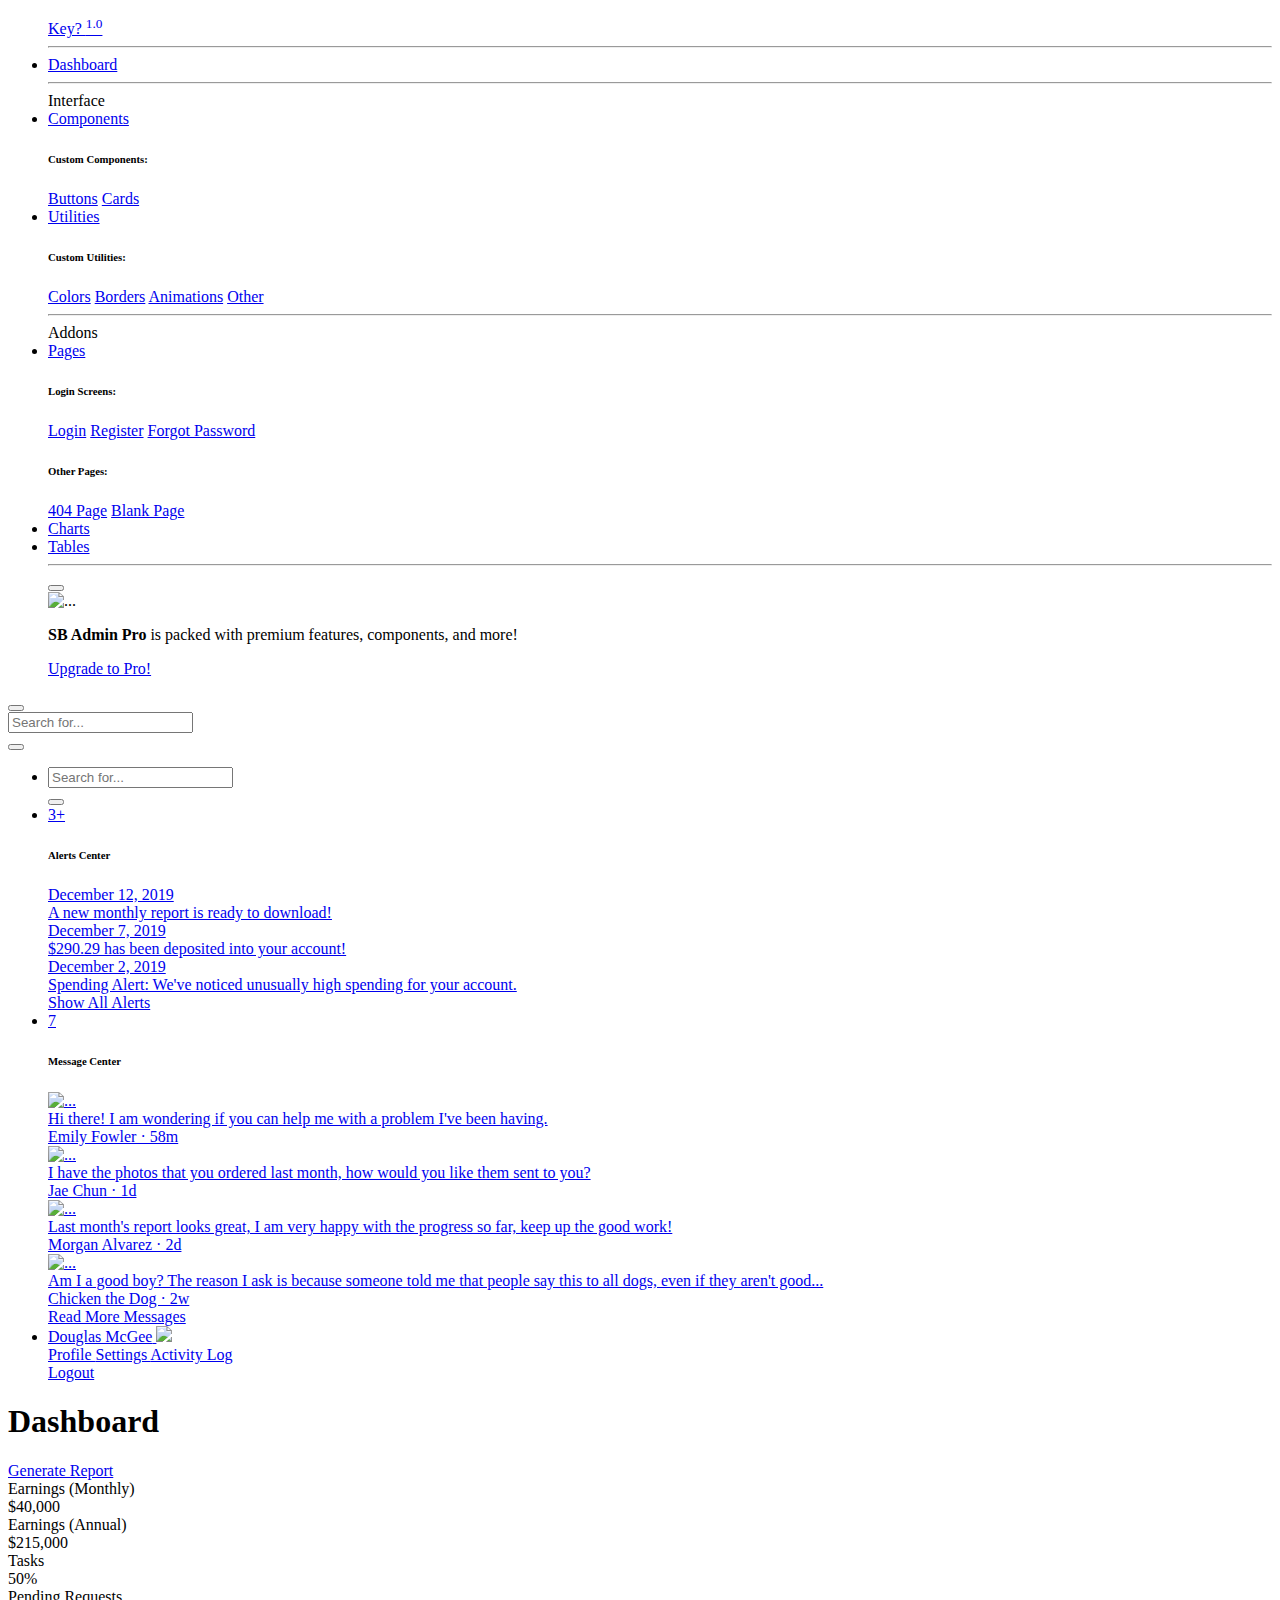
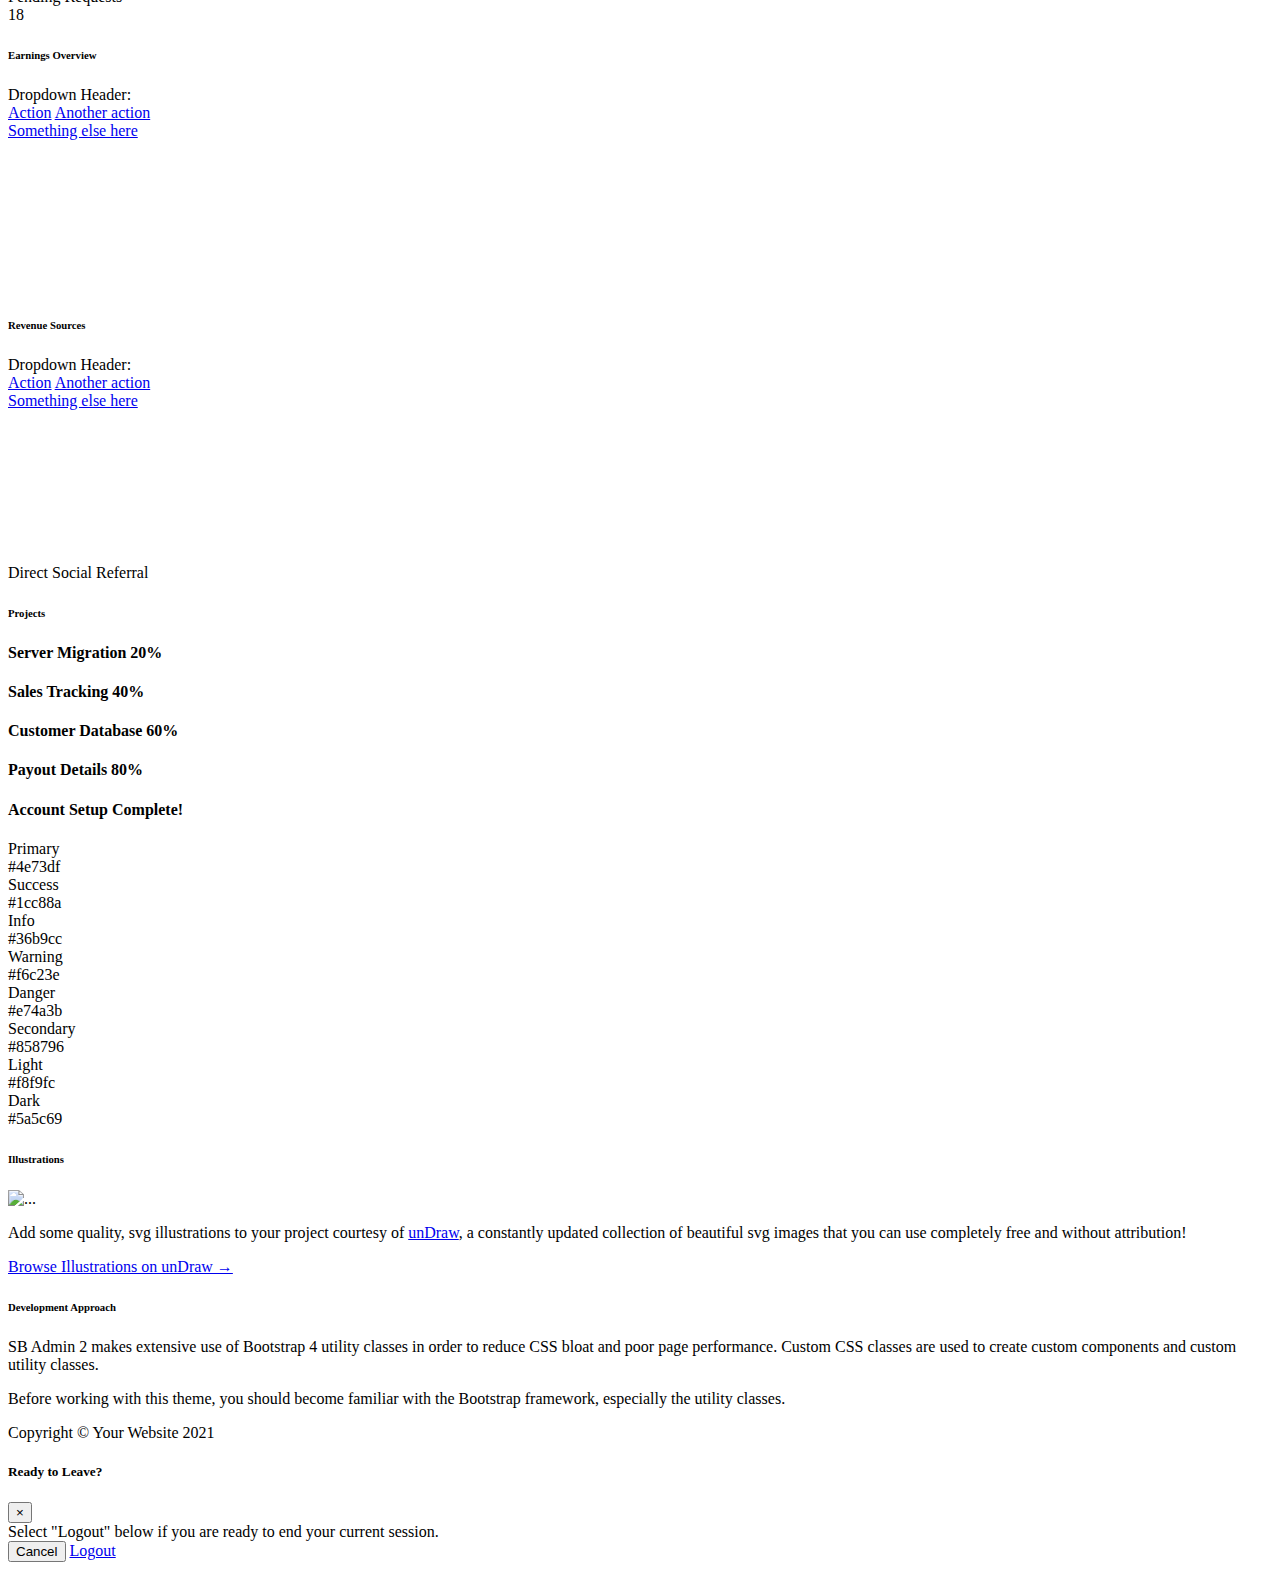
==== src/main/resources/templates/index.html @ b13f50df ""pre-alpha 1.0 key? app , initial hub"" ====
<!DOCTYPE html>
<html lang="en"
    xmlns:th="http://www.thymeleaf.org">

<head>

    <meta charset="utf-8">
    <meta http-equiv="X-UA-Compatible" content="IE=edge">
    <meta name="viewport" content="width=device-width, initial-scale=1, shrink-to-fit=no">
    <meta name="description" content="">
    <meta name="author" content="">

    <title>SB Admin 2 - Dashboard</title>

    <!-- Custom fonts for this template-->
    <link  th:href="@{/vendor/fontawesome-free/css/all.css}" rel="stylesheet" type="text/css">
    <link
        href="https://fonts.googleapis.com/css?family=Nunito:200,200i,300,300i,400,400i,600,600i,700,700i,800,800i,900,900i"
        rel="stylesheet">

    <!-- Custom styles for this template-->
    <link th:href="@{/css/sb-admin-2.css}" rel="stylesheet">

</head>

<body id="page-top">

    <!-- Page Wrapper -->
    <div id="wrapper">

        <!-- Sidebar -->
        <ul class="navbar-nav bg-gradient-primary sidebar sidebar-dark accordion" id="accordionSidebar">

            <!-- Sidebar - Brand -->
            <a class="sidebar-brand d-flex align-items-center justify-content-center" href="index.html">
                <div class="sidebar-brand-icon rotate-n-15">
                    <i class="fas fa-laugh-wink"></i>
                </div>
                <div class="sidebar-brand-text mx-3">Key? <sup>1.0</sup></div>
            </a>

            <!-- Divider -->
            <hr class="sidebar-divider my-0">

            <!-- Nav Item - Dashboard -->
            <li class="nav-item active">
                <a class="nav-link" href="index.html">
                    <i class="fas fa-fw fa-tachometer-alt"></i>
                    <span>Dashboard</span></a>
            </li>

            <!-- Divider -->
            <hr class="sidebar-divider">

            <!-- Heading -->
            <div class="sidebar-heading">
                Interface
            </div>

            <!-- Nav Item - Pages Collapse Menu -->
            <li class="nav-item">
                <a class="nav-link collapsed" href="#" data-toggle="collapse" data-target="#collapseTwo"
                    aria-expanded="true" aria-controls="collapseTwo">
                    <i class="fas fa-fw fa-cog"></i>
                    <span>Components</span>
                </a>
                <div id="collapseTwo" class="collapse" aria-labelledby="headingTwo" data-parent="#accordionSidebar">
                    <div class="bg-white py-2 collapse-inner rounded">
                        <h6 class="collapse-header">Custom Components:</h6>
                        <a class="collapse-item" href="buttons.html">Buttons</a>
                        <a class="collapse-item" href="cards.html">Cards</a>
                    </div>
                </div>
            </li>

            <!-- Nav Item - Utilities Collapse Menu -->
            <li class="nav-item">
                <a class="nav-link collapsed" href="#" data-toggle="collapse" data-target="#collapseUtilities"
                    aria-expanded="true" aria-controls="collapseUtilities">
                    <i class="fas fa-fw fa-wrench"></i>
                    <span>Utilities</span>
                </a>
                <div id="collapseUtilities" class="collapse" aria-labelledby="headingUtilities"
                    data-parent="#accordionSidebar">
                    <div class="bg-white py-2 collapse-inner rounded">
                        <h6 class="collapse-header">Custom Utilities:</h6>
                        <a class="collapse-item" href="utilities-color.html">Colors</a>
                        <a class="collapse-item" href="utilities-border.html">Borders</a>
                        <a class="collapse-item" href="utilities-animation.html">Animations</a>
                        <a class="collapse-item" href="utilities-other.html">Other</a>
                    </div>
                </div>
            </li>

            <!-- Divider -->
            <hr class="sidebar-divider">

            <!-- Heading -->
            <div class="sidebar-heading">
                Addons
            </div>

            <!-- Nav Item - Pages Collapse Menu -->
            <li class="nav-item">
                <a class="nav-link collapsed" href="#" data-toggle="collapse" data-target="#collapsePages"
                    aria-expanded="true" aria-controls="collapsePages">
                    <i class="fas fa-fw fa-folder"></i>
                    <span>Pages</span>
                </a>
                <div id="collapsePages" class="collapse" aria-labelledby="headingPages" data-parent="#accordionSidebar">
                    <div class="bg-white py-2 collapse-inner rounded">
                        <h6 class="collapse-header">Login Screens:</h6>
                        <a class="collapse-item" href="login.html">Login</a>
                        <a class="collapse-item" href="register.html">Register</a>
                        <a class="collapse-item" href="forgot-password.html">Forgot Password</a>
                        <div class="collapse-divider"></div>
                        <h6 class="collapse-header">Other Pages:</h6>
                        <a class="collapse-item" href="404.html">404 Page</a>
                        <a class="collapse-item" href="blank.html">Blank Page</a>
                    </div>
                </div>
            </li>

            <!-- Nav Item - Charts -->
            <li class="nav-item">
                <a class="nav-link" href="charts.html">
                    <i class="fas fa-fw fa-chart-area"></i>
                    <span>Charts</span></a>
            </li>

            <!-- Nav Item - Tables -->
            <li class="nav-item">
                <a class="nav-link" href="tables.html">
                    <i class="fas fa-fw fa-table"></i>
                    <span>Tables</span></a>
            </li>

            <!-- Divider -->
            <hr class="sidebar-divider d-none d-md-block">

            <!-- Sidebar Toggler (Sidebar) -->
            <div class="text-center d-none d-md-inline">
                <button class="rounded-circle border-0" id="sidebarToggle"></button>
            </div>

            <!-- Sidebar Message -->
            <div class="sidebar-card d-none d-lg-flex">
                <img class="sidebar-card-illustration mb-2" src="img/undraw_rocket.svg" alt="...">
                <p class="text-center mb-2"><strong>SB Admin Pro</strong> is packed with premium features, components, and more!</p>
                <a class="btn btn-success btn-sm" href="https://startbootstrap.com/theme/sb-admin-pro">Upgrade to Pro!</a>
            </div>

        </ul>
        <!-- End of Sidebar -->

        <!-- Content Wrapper -->
        <div id="content-wrapper" class="d-flex flex-column">

            <!-- Main Content -->
            <div id="content">

                <!-- Topbar -->
                <nav class="navbar navbar-expand navbar-light bg-white topbar mb-4 static-top shadow">

                    <!-- Sidebar Toggle (Topbar) -->
                    <button id="sidebarToggleTop" class="btn btn-link d-md-none rounded-circle mr-3">
                        <i class="fa fa-bars"></i>
                    </button>

                    <!-- Topbar Search -->
                    <form
                        class="d-none d-sm-inline-block form-inline mr-auto ml-md-3 my-2 my-md-0 mw-100 navbar-search">
                        <div class="input-group">
                            <input type="text" class="form-control bg-light border-0 small" placeholder="Search for..."
                                aria-label="Search" aria-describedby="basic-addon2">
                            <div class="input-group-append">
                                <button class="btn btn-primary" type="button">
                                    <i class="fas fa-search fa-sm"></i>
                                </button>
                            </div>
                        </div>
                    </form>

                    <!-- Topbar Navbar -->
                    <ul class="navbar-nav ml-auto">

                        <!-- Nav Item - Search Dropdown (Visible Only XS) -->
                        <li class="nav-item dropdown no-arrow d-sm-none">
                            <a class="nav-link dropdown-toggle" href="#" id="searchDropdown" role="button"
                                data-toggle="dropdown" aria-haspopup="true" aria-expanded="false">
                                <i class="fas fa-search fa-fw"></i>
                            </a>
                            <!-- Dropdown - Messages -->
                            <div class="dropdown-menu dropdown-menu-right p-3 shadow animated--grow-in"
                                aria-labelledby="searchDropdown">
                                <form class="form-inline mr-auto w-100 navbar-search">
                                    <div class="input-group">
                                        <input type="text" class="form-control bg-light border-0 small"
                                            placeholder="Search for..." aria-label="Search"
                                            aria-describedby="basic-addon2">
                                        <div class="input-group-append">
                                            <button class="btn btn-primary" type="button">
                                                <i class="fas fa-search fa-sm"></i>
                                            </button>
                                        </div>
                                    </div>
                                </form>
                            </div>
                        </li>

                        <!-- Nav Item - Alerts -->
                        <li class="nav-item dropdown no-arrow mx-1">
                            <a class="nav-link dropdown-toggle" href="#" id="alertsDropdown" role="button"
                                data-toggle="dropdown" aria-haspopup="true" aria-expanded="false">
                                <i class="fas fa-bell fa-fw"></i>
                                <!-- Counter - Alerts -->
                                <span class="badge badge-danger badge-counter">3+</span>
                            </a>
                            <!-- Dropdown - Alerts -->
                            <div class="dropdown-list dropdown-menu dropdown-menu-right shadow animated--grow-in"
                                aria-labelledby="alertsDropdown">
                                <h6 class="dropdown-header">
                                    Alerts Center
                                </h6>
                                <a class="dropdown-item d-flex align-items-center" href="#">
                                    <div class="mr-3">
                                        <div class="icon-circle bg-primary">
                                            <i class="fas fa-file-alt text-white"></i>
                                        </div>
                                    </div>
                                    <div>
                                        <div class="small text-gray-500">December 12, 2019</div>
                                        <span class="font-weight-bold">A new monthly report is ready to download!</span>
                                    </div>
                                </a>
                                <a class="dropdown-item d-flex align-items-center" href="#">
                                    <div class="mr-3">
                                        <div class="icon-circle bg-success">
                                            <i class="fas fa-donate text-white"></i>
                                        </div>
                                    </div>
                                    <div>
                                        <div class="small text-gray-500">December 7, 2019</div>
                                        $290.29 has been deposited into your account!
                                    </div>
                                </a>
                                <a class="dropdown-item d-flex align-items-center" href="#">
                                    <div class="mr-3">
                                        <div class="icon-circle bg-warning">
                                            <i class="fas fa-exclamation-triangle text-white"></i>
                                        </div>
                                    </div>
                                    <div>
                                        <div class="small text-gray-500">December 2, 2019</div>
                                        Spending Alert: We've noticed unusually high spending for your account.
                                    </div>
                                </a>
                                <a class="dropdown-item text-center small text-gray-500" href="#">Show All Alerts</a>
                            </div>
                        </li>

                        <!-- Nav Item - Messages -->
                        <li class="nav-item dropdown no-arrow mx-1">
                            <a class="nav-link dropdown-toggle" href="#" id="messagesDropdown" role="button"
                                data-toggle="dropdown" aria-haspopup="true" aria-expanded="false">
                                <i class="fas fa-envelope fa-fw"></i>
                                <!-- Counter - Messages -->
                                <span class="badge badge-danger badge-counter">7</span>
                            </a>
                            <!-- Dropdown - Messages -->
                            <div class="dropdown-list dropdown-menu dropdown-menu-right shadow animated--grow-in"
                                aria-labelledby="messagesDropdown">
                                <h6 class="dropdown-header">
                                    Message Center
                                </h6>
                                <a class="dropdown-item d-flex align-items-center" href="#">
                                    <div class="dropdown-list-image mr-3">
                                        <img class="rounded-circle" src="img/undraw_profile_1.svg"
                                            alt="...">
                                        <div class="status-indicator bg-success"></div>
                                    </div>
                                    <div class="font-weight-bold">
                                        <div class="text-truncate">Hi there! I am wondering if you can help me with a
                                            problem I've been having.</div>
                                        <div class="small text-gray-500">Emily Fowler · 58m</div>
                                    </div>
                                </a>
                                <a class="dropdown-item d-flex align-items-center" href="#">
                                    <div class="dropdown-list-image mr-3">
                                        <img class="rounded-circle" src="img/undraw_profile_2.svg"
                                            alt="...">
                                        <div class="status-indicator"></div>
                                    </div>
                                    <div>
                                        <div class="text-truncate">I have the photos that you ordered last month, how
                                            would you like them sent to you?</div>
                                        <div class="small text-gray-500">Jae Chun · 1d</div>
                                    </div>
                                </a>
                                <a class="dropdown-item d-flex align-items-center" href="#">
                                    <div class="dropdown-list-image mr-3">
                                        <img class="rounded-circle" src="img/undraw_profile_3.svg"
                                            alt="...">
                                        <div class="status-indicator bg-warning"></div>
                                    </div>
                                    <div>
                                        <div class="text-truncate">Last month's report looks great, I am very happy with
                                            the progress so far, keep up the good work!</div>
                                        <div class="small text-gray-500">Morgan Alvarez · 2d</div>
                                    </div>
                                </a>
                                <a class="dropdown-item d-flex align-items-center" href="#">
                                    <div class="dropdown-list-image mr-3">
                                        <img class="rounded-circle" src="https://source.unsplash.com/Mv9hjnEUHR4/60x60"
                                            alt="...">
                                        <div class="status-indicator bg-success"></div>
                                    </div>
                                    <div>
                                        <div class="text-truncate">Am I a good boy? The reason I ask is because someone
                                            told me that people say this to all dogs, even if they aren't good...</div>
                                        <div class="small text-gray-500">Chicken the Dog · 2w</div>
                                    </div>
                                </a>
                                <a class="dropdown-item text-center small text-gray-500" href="#">Read More Messages</a>
                            </div>
                        </li>

                        <div class="topbar-divider d-none d-sm-block"></div>

                        <!-- Nav Item - User Information -->
                        <li class="nav-item dropdown no-arrow">
                            <a class="nav-link dropdown-toggle" href="#" id="userDropdown" role="button"
                                data-toggle="dropdown" aria-haspopup="true" aria-expanded="false">
                                <span class="mr-2 d-none d-lg-inline text-gray-600 small">Douglas McGee</span>
                                <img class="img-profile rounded-circle"
                                    src="img/undraw_profile.svg">
                            </a>
                            <!-- Dropdown - User Information -->
                            <div class="dropdown-menu dropdown-menu-right shadow animated--grow-in"
                                aria-labelledby="userDropdown">
                                <a class="dropdown-item" href="#">
                                    <i class="fas fa-user fa-sm fa-fw mr-2 text-gray-400"></i>
                                    Profile
                                </a>
                                <a class="dropdown-item" href="#">
                                    <i class="fas fa-cogs fa-sm fa-fw mr-2 text-gray-400"></i>
                                    Settings
                                </a>
                                <a class="dropdown-item" href="#">
                                    <i class="fas fa-list fa-sm fa-fw mr-2 text-gray-400"></i>
                                    Activity Log
                                </a>
                                <div class="dropdown-divider"></div>
                                <a class="dropdown-item" href="#" data-toggle="modal" data-target="#logoutModal">
                                    <i class="fas fa-sign-out-alt fa-sm fa-fw mr-2 text-gray-400"></i>
                                    Logout
                                </a>
                            </div>
                        </li>

                    </ul>

                </nav>
                <!-- End of Topbar -->

                <!-- Begin Page Content -->
                <div class="container-fluid">

                    <!-- Page Heading -->
                    <div class="d-sm-flex align-items-center justify-content-between mb-4">
                        <h1 class="h3 mb-0 text-gray-800">Dashboard</h1>
                        <a href="#" class="d-none d-sm-inline-block btn btn-sm btn-primary shadow-sm"><i
                                class="fas fa-download fa-sm text-white-50"></i> Generate Report</a>
                    </div>

                    <!-- Content Row -->
                    <div class="row">

                        <!-- Earnings (Monthly) Card Example -->
                        <div class="col-xl-3 col-md-6 mb-4">
                            <div class="card border-left-primary shadow h-100 py-2">
                                <div class="card-body">
                                    <div class="row no-gutters align-items-center">
                                        <div class="col mr-2">
                                            <div class="text-xs font-weight-bold text-primary text-uppercase mb-1">
                                                Earnings (Monthly)</div>
                                            <div class="h5 mb-0 font-weight-bold text-gray-800">$40,000</div>
                                        </div>
                                        <div class="col-auto">
                                            <i class="fas fa-calendar fa-2x text-gray-300"></i>
                                        </div>
                                    </div>
                                </div>
                            </div>
                        </div>

                        <!-- Earnings (Monthly) Card Example -->
                        <div class="col-xl-3 col-md-6 mb-4">
                            <div class="card border-left-success shadow h-100 py-2">
                                <div class="card-body">
                                    <div class="row no-gutters align-items-center">
                                        <div class="col mr-2">
                                            <div class="text-xs font-weight-bold text-success text-uppercase mb-1">
                                                Earnings (Annual)</div>
                                            <div class="h5 mb-0 font-weight-bold text-gray-800">$215,000</div>
                                        </div>
                                        <div class="col-auto">
                                            <i class="fas fa-dollar-sign fa-2x text-gray-300"></i>
                                        </div>
                                    </div>
                                </div>
                            </div>
                        </div>

                        <!-- Earnings (Monthly) Card Example -->
                        <div class="col-xl-3 col-md-6 mb-4">
                            <div class="card border-left-info shadow h-100 py-2">
                                <div class="card-body">
                                    <div class="row no-gutters align-items-center">
                                        <div class="col mr-2">
                                            <div class="text-xs font-weight-bold text-info text-uppercase mb-1">Tasks
                                            </div>
                                            <div class="row no-gutters align-items-center">
                                                <div class="col-auto">
                                                    <div class="h5 mb-0 mr-3 font-weight-bold text-gray-800">50%</div>
                                                </div>
                                                <div class="col">
                                                    <div class="progress progress-sm mr-2">
                                                        <div class="progress-bar bg-info" role="progressbar"
                                                            style="width: 50%" aria-valuenow="50" aria-valuemin="0"
                                                            aria-valuemax="100"></div>
                                                    </div>
                                                </div>
                                            </div>
                                        </div>
                                        <div class="col-auto">
                                            <i class="fas fa-clipboard-list fa-2x text-gray-300"></i>
                                        </div>
                                    </div>
                                </div>
                            </div>
                        </div>

                        <!-- Pending Requests Card Example -->
                        <div class="col-xl-3 col-md-6 mb-4">
                            <div class="card border-left-warning shadow h-100 py-2">
                                <div class="card-body">
                                    <div class="row no-gutters align-items-center">
                                        <div class="col mr-2">
                                            <div class="text-xs font-weight-bold text-warning text-uppercase mb-1">
                                                Pending Requests</div>
                                            <div class="h5 mb-0 font-weight-bold text-gray-800">18</div>
                                        </div>
                                        <div class="col-auto">
                                            <i class="fas fa-comments fa-2x text-gray-300"></i>
                                        </div>
                                    </div>
                                </div>
                            </div>
                        </div>
                    </div>

                    <!-- Content Row -->

                    <div class="row">

                        <!-- Area Chart -->
                        <div class="col-xl-8 col-lg-7">
                            <div class="card shadow mb-4">
                                <!-- Card Header - Dropdown -->
                                <div
                                    class="card-header py-3 d-flex flex-row align-items-center justify-content-between">
                                    <h6 class="m-0 font-weight-bold text-primary">Earnings Overview</h6>
                                    <div class="dropdown no-arrow">
                                        <a class="dropdown-toggle" href="#" role="button" id="dropdownMenuLink"
                                            data-toggle="dropdown" aria-haspopup="true" aria-expanded="false">
                                            <i class="fas fa-ellipsis-v fa-sm fa-fw text-gray-400"></i>
                                        </a>
                                        <div class="dropdown-menu dropdown-menu-right shadow animated--fade-in"
                                            aria-labelledby="dropdownMenuLink">
                                            <div class="dropdown-header">Dropdown Header:</div>
                                            <a class="dropdown-item" href="#">Action</a>
                                            <a class="dropdown-item" href="#">Another action</a>
                                            <div class="dropdown-divider"></div>
                                            <a class="dropdown-item" href="#">Something else here</a>
                                        </div>
                                    </div>
                                </div>
                                <!-- Card Body -->
                                <div class="card-body">
                                    <div class="chart-area">
                                        <canvas id="myAreaChart"></canvas>
                                    </div>
                                </div>
                            </div>
                        </div>

                        <!-- Pie Chart -->
                        <div class="col-xl-4 col-lg-5">
                            <div class="card shadow mb-4">
                                <!-- Card Header - Dropdown -->
                                <div
                                    class="card-header py-3 d-flex flex-row align-items-center justify-content-between">
                                    <h6 class="m-0 font-weight-bold text-primary">Revenue Sources</h6>
                                    <div class="dropdown no-arrow">
                                        <a class="dropdown-toggle" href="#" role="button" id="dropdownMenuLink"
                                            data-toggle="dropdown" aria-haspopup="true" aria-expanded="false">
                                            <i class="fas fa-ellipsis-v fa-sm fa-fw text-gray-400"></i>
                                        </a>
                                        <div class="dropdown-menu dropdown-menu-right shadow animated--fade-in"
                                            aria-labelledby="dropdownMenuLink">
                                            <div class="dropdown-header">Dropdown Header:</div>
                                            <a class="dropdown-item" href="#">Action</a>
                                            <a class="dropdown-item" href="#">Another action</a>
                                            <div class="dropdown-divider"></div>
                                            <a class="dropdown-item" href="#">Something else here</a>
                                        </div>
                                    </div>
                                </div>
                                <!-- Card Body -->
                                <div class="card-body">
                                    <div class="chart-pie pt-4 pb-2">
                                        <canvas id="myPieChart"></canvas>
                                    </div>
                                    <div class="mt-4 text-center small">
                                        <span class="mr-2">
                                            <i class="fas fa-circle text-primary"></i> Direct
                                        </span>
                                        <span class="mr-2">
                                            <i class="fas fa-circle text-success"></i> Social
                                        </span>
                                        <span class="mr-2">
                                            <i class="fas fa-circle text-info"></i> Referral
                                        </span>
                                    </div>
                                </div>
                            </div>
                        </div>
                    </div>

                    <!-- Content Row -->
                    <div class="row">

                        <!-- Content Column -->
                        <div class="col-lg-6 mb-4">

                            <!-- Project Card Example -->
                            <div class="card shadow mb-4">
                                <div class="card-header py-3">
                                    <h6 class="m-0 font-weight-bold text-primary">Projects</h6>
                                </div>
                                <div class="card-body">
                                    <h4 class="small font-weight-bold">Server Migration <span
                                            class="float-right">20%</span></h4>
                                    <div class="progress mb-4">
                                        <div class="progress-bar bg-danger" role="progressbar" style="width: 20%"
                                            aria-valuenow="20" aria-valuemin="0" aria-valuemax="100"></div>
                                    </div>
                                    <h4 class="small font-weight-bold">Sales Tracking <span
                                            class="float-right">40%</span></h4>
                                    <div class="progress mb-4">
                                        <div class="progress-bar bg-warning" role="progressbar" style="width: 40%"
                                            aria-valuenow="40" aria-valuemin="0" aria-valuemax="100"></div>
                                    </div>
                                    <h4 class="small font-weight-bold">Customer Database <span
                                            class="float-right">60%</span></h4>
                                    <div class="progress mb-4">
                                        <div class="progress-bar" role="progressbar" style="width: 60%"
                                            aria-valuenow="60" aria-valuemin="0" aria-valuemax="100"></div>
                                    </div>
                                    <h4 class="small font-weight-bold">Payout Details <span
                                            class="float-right">80%</span></h4>
                                    <div class="progress mb-4">
                                        <div class="progress-bar bg-info" role="progressbar" style="width: 80%"
                                            aria-valuenow="80" aria-valuemin="0" aria-valuemax="100"></div>
                                    </div>
                                    <h4 class="small font-weight-bold">Account Setup <span
                                            class="float-right">Complete!</span></h4>
                                    <div class="progress">
                                        <div class="progress-bar bg-success" role="progressbar" style="width: 100%"
                                            aria-valuenow="100" aria-valuemin="0" aria-valuemax="100"></div>
                                    </div>
                                </div>
                            </div>

                            <!-- Color System -->
                            <div class="row">
                                <div class="col-lg-6 mb-4">
                                    <div class="card bg-primary text-white shadow">
                                        <div class="card-body">
                                            Primary
                                            <div class="text-white-50 small">#4e73df</div>
                                        </div>
                                    </div>
                                </div>
                                <div class="col-lg-6 mb-4">
                                    <div class="card bg-success text-white shadow">
                                        <div class="card-body">
                                            Success
                                            <div class="text-white-50 small">#1cc88a</div>
                                        </div>
                                    </div>
                                </div>
                                <div class="col-lg-6 mb-4">
                                    <div class="card bg-info text-white shadow">
                                        <div class="card-body">
                                            Info
                                            <div class="text-white-50 small">#36b9cc</div>
                                        </div>
                                    </div>
                                </div>
                                <div class="col-lg-6 mb-4">
                                    <div class="card bg-warning text-white shadow">
                                        <div class="card-body">
                                            Warning
                                            <div class="text-white-50 small">#f6c23e</div>
                                        </div>
                                    </div>
                                </div>
                                <div class="col-lg-6 mb-4">
                                    <div class="card bg-danger text-white shadow">
                                        <div class="card-body">
                                            Danger
                                            <div class="text-white-50 small">#e74a3b</div>
                                        </div>
                                    </div>
                                </div>
                                <div class="col-lg-6 mb-4">
                                    <div class="card bg-secondary text-white shadow">
                                        <div class="card-body">
                                            Secondary
                                            <div class="text-white-50 small">#858796</div>
                                        </div>
                                    </div>
                                </div>
                                <div class="col-lg-6 mb-4">
                                    <div class="card bg-light text-black shadow">
                                        <div class="card-body">
                                            Light
                                            <div class="text-black-50 small">#f8f9fc</div>
                                        </div>
                                    </div>
                                </div>
                                <div class="col-lg-6 mb-4">
                                    <div class="card bg-dark text-white shadow">
                                        <div class="card-body">
                                            Dark
                                            <div class="text-white-50 small">#5a5c69</div>
                                        </div>
                                    </div>
                                </div>
                            </div>

                        </div>

                        <div class="col-lg-6 mb-4">

                            <!-- Illustrations -->
                            <div class="card shadow mb-4">
                                <div class="card-header py-3">
                                    <h6 class="m-0 font-weight-bold text-primary">Illustrations</h6>
                                </div>
                                <div class="card-body">
                                    <div class="text-center">
                                        <img class="img-fluid px-3 px-sm-4 mt-3 mb-4" style="width: 25rem;"
                                            src="img/undraw_posting_photo.svg" alt="...">
                                    </div>
                                    <p>Add some quality, svg illustrations to your project courtesy of <a
                                            target="_blank" rel="nofollow" href="https://undraw.co/">unDraw</a>, a
                                        constantly updated collection of beautiful svg images that you can use
                                        completely free and without attribution!</p>
                                    <a target="_blank" rel="nofollow" href="https://undraw.co/">Browse Illustrations on
                                        unDraw &rarr;</a>
                                </div>
                            </div>

                            <!-- Approach -->
                            <div class="card shadow mb-4">
                                <div class="card-header py-3">
                                    <h6 class="m-0 font-weight-bold text-primary">Development Approach</h6>
                                </div>
                                <div class="card-body">
                                    <p>SB Admin 2 makes extensive use of Bootstrap 4 utility classes in order to reduce
                                        CSS bloat and poor page performance. Custom CSS classes are used to create
                                        custom components and custom utility classes.</p>
                                    <p class="mb-0">Before working with this theme, you should become familiar with the
                                        Bootstrap framework, especially the utility classes.</p>
                                </div>
                            </div>

                        </div>
                    </div>

                </div>
                <!-- /.container-fluid -->

            </div>
            <!-- End of Main Content -->

            <!-- Footer -->
            <footer class="sticky-footer bg-white">
                <div class="container my-auto">
                    <div class="copyright text-center my-auto">
                        <span>Copyright &copy; Your Website 2021</span>
                    </div>
                </div>
            </footer>
            <!-- End of Footer -->

        </div>
        <!-- End of Content Wrapper -->

    </div>
    <!-- End of Page Wrapper -->

    <!-- Scroll to Top Button-->
    <a class="scroll-to-top rounded" href="#page-top">
        <i class="fas fa-angle-up"></i>
    </a>

    <!-- Logout Modal-->
    <div class="modal fade" id="logoutModal" tabindex="-1" role="dialog" aria-labelledby="exampleModalLabel"
        aria-hidden="true">
        <div class="modal-dialog" role="document">
            <div class="modal-content">
                <div class="modal-header">
                    <h5 class="modal-title" id="exampleModalLabel">Ready to Leave?</h5>
                    <button class="close" type="button" data-dismiss="modal" aria-label="Close">
                        <span aria-hidden="true">×</span>
                    </button>
                </div>
                <div class="modal-body">Select "Logout" below if you are ready to end your current session.</div>
                <div class="modal-footer">
                    <button class="btn btn-secondary" type="button" data-dismiss="modal">Cancel</button>
                    <a class="btn btn-primary" href="login.html">Logout</a>
                </div>
            </div>
        </div>
    </div>

    <!-- Bootstrap core JavaScript-->
    <script src="vendor/jquery/jquery.min.js"></script>
    <script src="vendor/bootstrap/js/bootstrap.bundle.min.js"></script>

    <!-- Core plugin JavaScript-->
    <script src="vendor/jquery-easing/jquery.easing.min.js"></script>

    <!-- Custom scripts for all pages-->
    <script src="js/sb-admin-2.min.js"></script>

    <!-- Page level plugins -->
    <script src="vendor/chart.js/Chart.min.js"></script>

    <!-- Page level custom scripts -->
    <script src="js/demo/chart-area-demo.js"></script>
    <script src="js/demo/chart-pie-demo.js"></script>

</body>

</html>
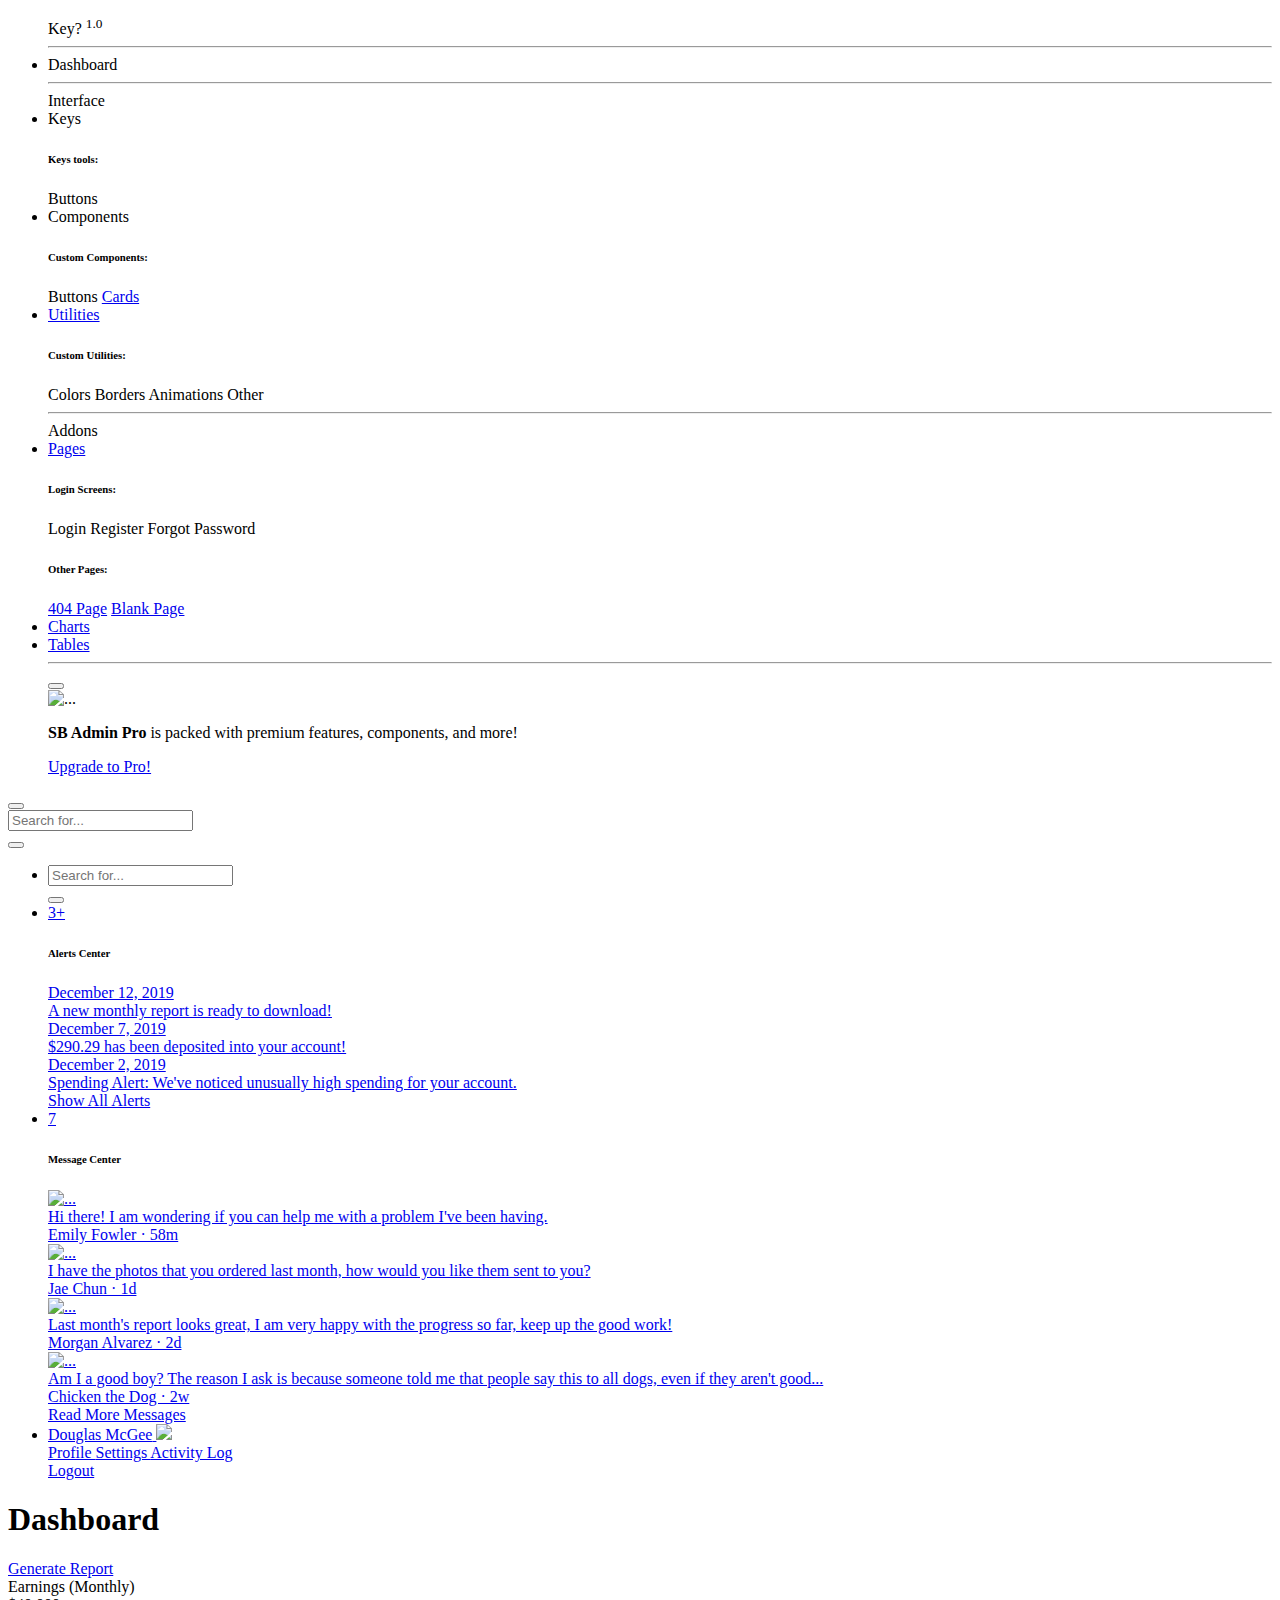
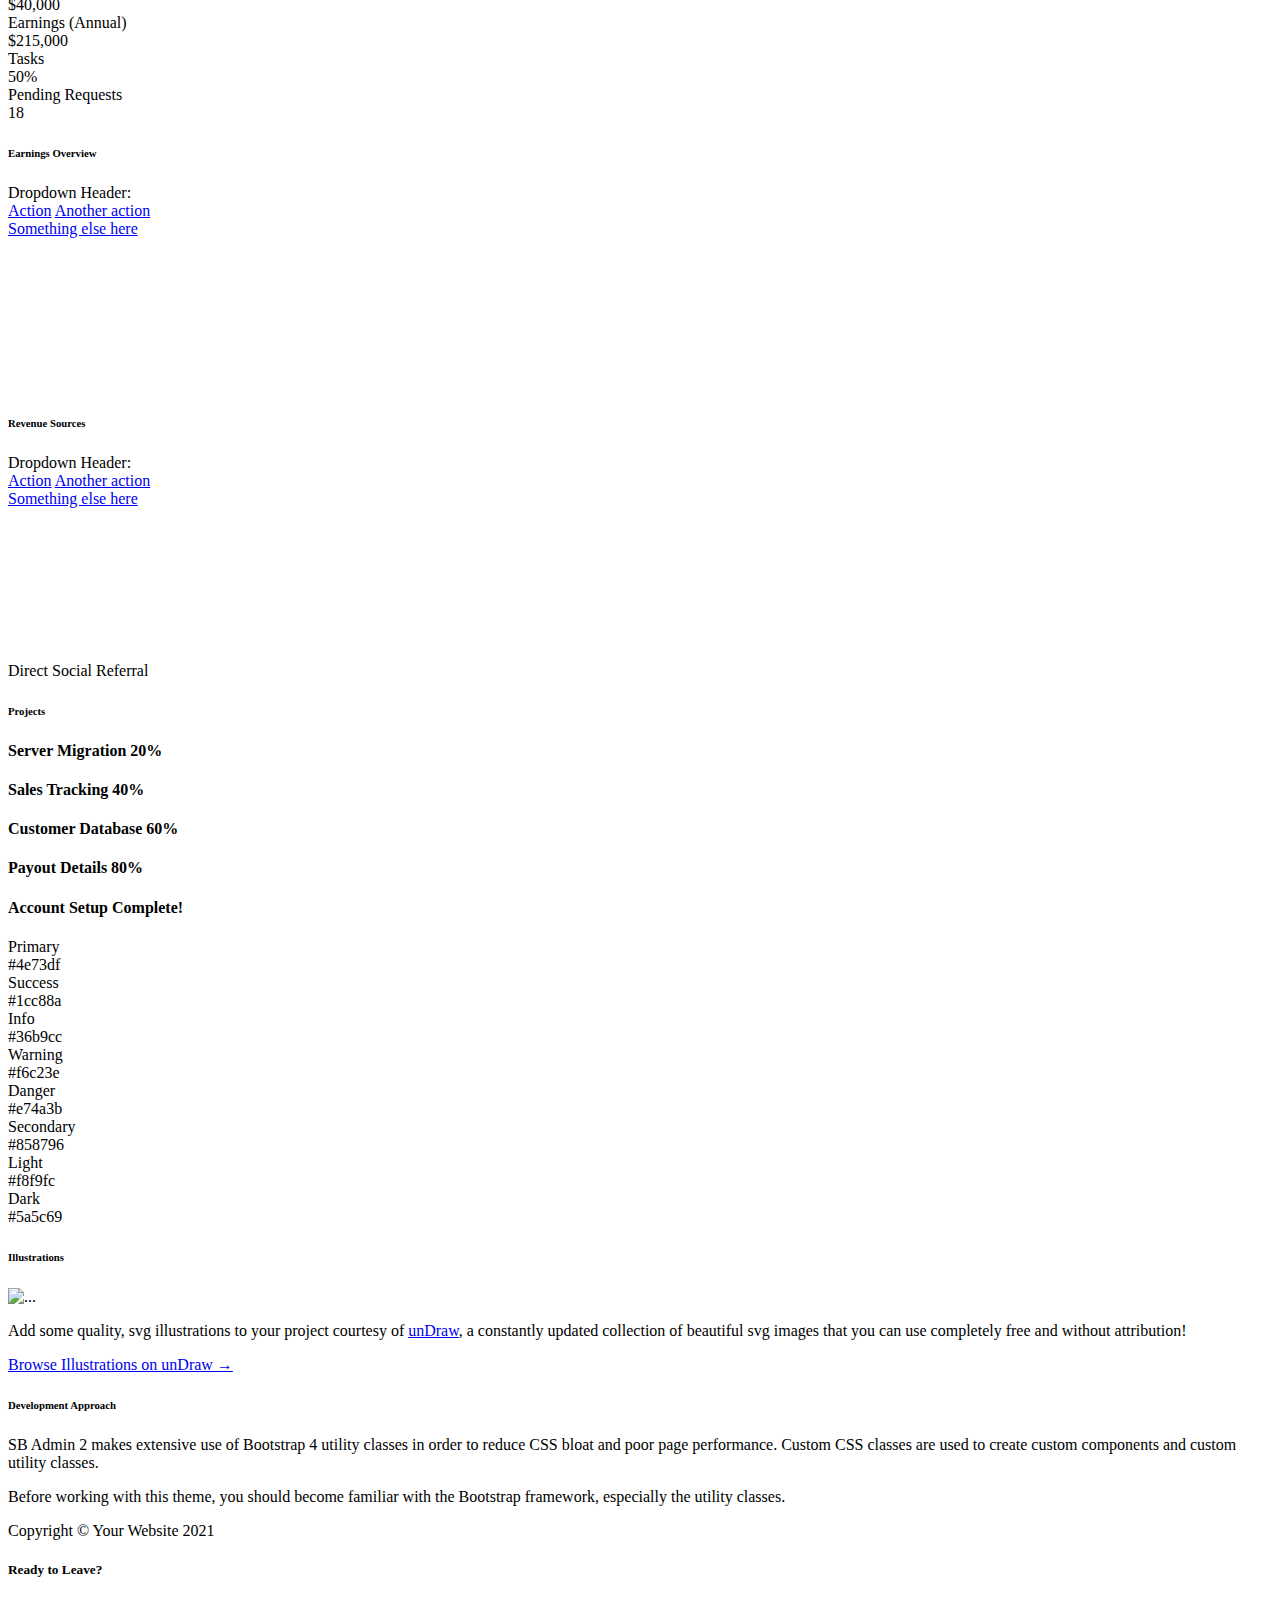
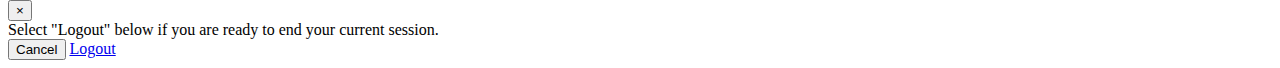
==== commit 72408b0b: "Pre-alpha 1.1 Key?" ====
--- a/src/main/resources/templates/index.html
+++ b/src/main/resources/templates/index.html
@@ -2,26 +2,7 @@
 <html lang="en"
     xmlns:th="http://www.thymeleaf.org">
 
-<head>
-
-    <meta charset="utf-8">
-    <meta http-equiv="X-UA-Compatible" content="IE=edge">
-    <meta name="viewport" content="width=device-width, initial-scale=1, shrink-to-fit=no">
-    <meta name="description" content="">
-    <meta name="author" content="">
-
-    <title>SB Admin 2 - Dashboard</title>
-
-    <!-- Custom fonts for this template-->
-    <link  th:href="@{/vendor/fontawesome-free/css/all.css}" rel="stylesheet" type="text/css">
-    <link
-        href="https://fonts.googleapis.com/css?family=Nunito:200,200i,300,300i,400,400i,600,600i,700,700i,800,800i,900,900i"
-        rel="stylesheet">
-
-    <!-- Custom styles for this template-->
-    <link th:href="@{/css/sb-admin-2.css}" rel="stylesheet">
-
-</head>
+<head th:replace="Fragments/header/header :: header"></head>
 
 <body id="page-top">
 
@@ -32,7 +13,7 @@
         <ul class="navbar-nav bg-gradient-primary sidebar sidebar-dark accordion" id="accordionSidebar">
 
             <!-- Sidebar - Brand -->
-            <a class="sidebar-brand d-flex align-items-center justify-content-center" href="index.html">
+            <a class="sidebar-brand d-flex align-items-center justify-content-center" th:href="@{/v1/app}">
                 <div class="sidebar-brand-icon rotate-n-15">
                     <i class="fas fa-laugh-wink"></i>
                 </div>
@@ -44,7 +25,7 @@
 
             <!-- Nav Item - Dashboard -->
             <li class="nav-item active">
-                <a class="nav-link" href="index.html">
+                <a class="nav-link" th:href="@{/v1/app}">
                     <i class="fas fa-fw fa-tachometer-alt"></i>
                     <span>Dashboard</span></a>
             </li>
@@ -57,9 +38,27 @@
                 Interface
             </div>
 
+            <!-- Keys Utils-->
+            <li class="nav-item">
+                <a class="nav-link collapsed" th:href="@{/v1/app}" data-toggle="collapse" data-target="#collapse-keys"
+                   aria-expanded="true" aria-controls="collapseTwo">
+                    <i class="fas fa-fw fa-cog"></i>
+                    <span>Keys</span>
+                </a>
+                <div id="collapse-keys" class="collapse" aria-labelledby="headingTwo" data-parent="#accordionSidebar">
+                    <div class="bg-white py-2 collapse-inner rounded">
+                        <h6 class="collapse-header">Keys tools:</h6>
+                        <div th:each="item : ${items}">
+                            <a class="collapse-item" th:href="@{${item.path}}" th:text="${item.name}"></a>
+                        </div>
+                        <a class="collapse-item" th:href="@{/buttons.html}">Buttons</a>
+                    </div>
+            </li>
+
+
             <!-- Nav Item - Pages Collapse Menu -->
             <li class="nav-item">
-                <a class="nav-link collapsed" href="#" data-toggle="collapse" data-target="#collapseTwo"
+                <a class="nav-link collapsed" th:href="@{/v1/app}" data-toggle="collapse" data-target="#collapseTwo"
                     aria-expanded="true" aria-controls="collapseTwo">
                     <i class="fas fa-fw fa-cog"></i>
                     <span>Components</span>
@@ -67,7 +66,7 @@
                 <div id="collapseTwo" class="collapse" aria-labelledby="headingTwo" data-parent="#accordionSidebar">
                     <div class="bg-white py-2 collapse-inner rounded">
                         <h6 class="collapse-header">Custom Components:</h6>
-                        <a class="collapse-item" href="buttons.html">Buttons</a>
+                        <a class="collapse-item" th:href="@{buttons.html}">Buttons</a>
                         <a class="collapse-item" href="cards.html">Cards</a>
                     </div>
                 </div>
@@ -84,10 +83,10 @@
                     data-parent="#accordionSidebar">
                     <div class="bg-white py-2 collapse-inner rounded">
                         <h6 class="collapse-header">Custom Utilities:</h6>
-                        <a class="collapse-item" href="utilities-color.html">Colors</a>
-                        <a class="collapse-item" href="utilities-border.html">Borders</a>
-                        <a class="collapse-item" href="utilities-animation.html">Animations</a>
-                        <a class="collapse-item" href="utilities-other.html">Other</a>
+                        <a class="collapse-item" th:href="@{utilities-color.html}">Colors</a>
+                        <a class="collapse-item" th:href="@{utilities-border.html}">Borders</a>
+                        <a class="collapse-item" th:href="@{utilities-animation.html}">Animations</a>
+                        <a class="collapse-item" th:href="@{utilities-other.html}">Other</a>
                     </div>
                 </div>
             </li>
@@ -110,9 +109,9 @@
                 <div id="collapsePages" class="collapse" aria-labelledby="headingPages" data-parent="#accordionSidebar">
                     <div class="bg-white py-2 collapse-inner rounded">
                         <h6 class="collapse-header">Login Screens:</h6>
-                        <a class="collapse-item" href="login.html">Login</a>
-                        <a class="collapse-item" href="register.html">Register</a>
-                        <a class="collapse-item" href="forgot-password.html">Forgot Password</a>
+                        <a class="collapse-item" th:href="@{login.html}">Login</a>
+                        <a class="collapse-item" th:href="@{register.html}">Register</a>
+                        <a class="collapse-item" th:href="@{forgot-password.html}">Forgot Password</a>
                         <div class="collapse-divider"></div>
                         <h6 class="collapse-header">Other Pages:</h6>
                         <a class="collapse-item" href="404.html">404 Page</a>
@@ -739,21 +738,21 @@
     </div>
 
     <!-- Bootstrap core JavaScript-->
-    <script src="vendor/jquery/jquery.min.js"></script>
-    <script src="vendor/bootstrap/js/bootstrap.bundle.min.js"></script>
+    <script th:src="@{/vendor/jquery/jquery.min.js}"></script>
+    <script th:src="@{/vendor/bootstrap/js/bootstrap.bundle.min.js}"></script>
 
     <!-- Core plugin JavaScript-->
-    <script src="vendor/jquery-easing/jquery.easing.min.js"></script>
+    <script th:src="@{/vendor/jquery-easing/jquery.easing.min.js}"></script>
 
     <!-- Custom scripts for all pages-->
-    <script src="js/sb-admin-2.min.js"></script>
+    <script th:src="@{/js/sb-admin-2.min.js}"></script>
 
     <!-- Page level plugins -->
-    <script src="vendor/chart.js/Chart.min.js"></script>
+    <script th:src="@{/vendor/chart.js/Chart.min.js}"></script>
 
     <!-- Page level custom scripts -->
-    <script src="js/demo/chart-area-demo.js"></script>
-    <script src="js/demo/chart-pie-demo.js"></script>
+    <script th:src="@{/js/demo/chart-area-demo.js}"></script>
+    <script th:src="@{/js/demo/chart-pie-demo.js}"></script>
 
 </body>
 
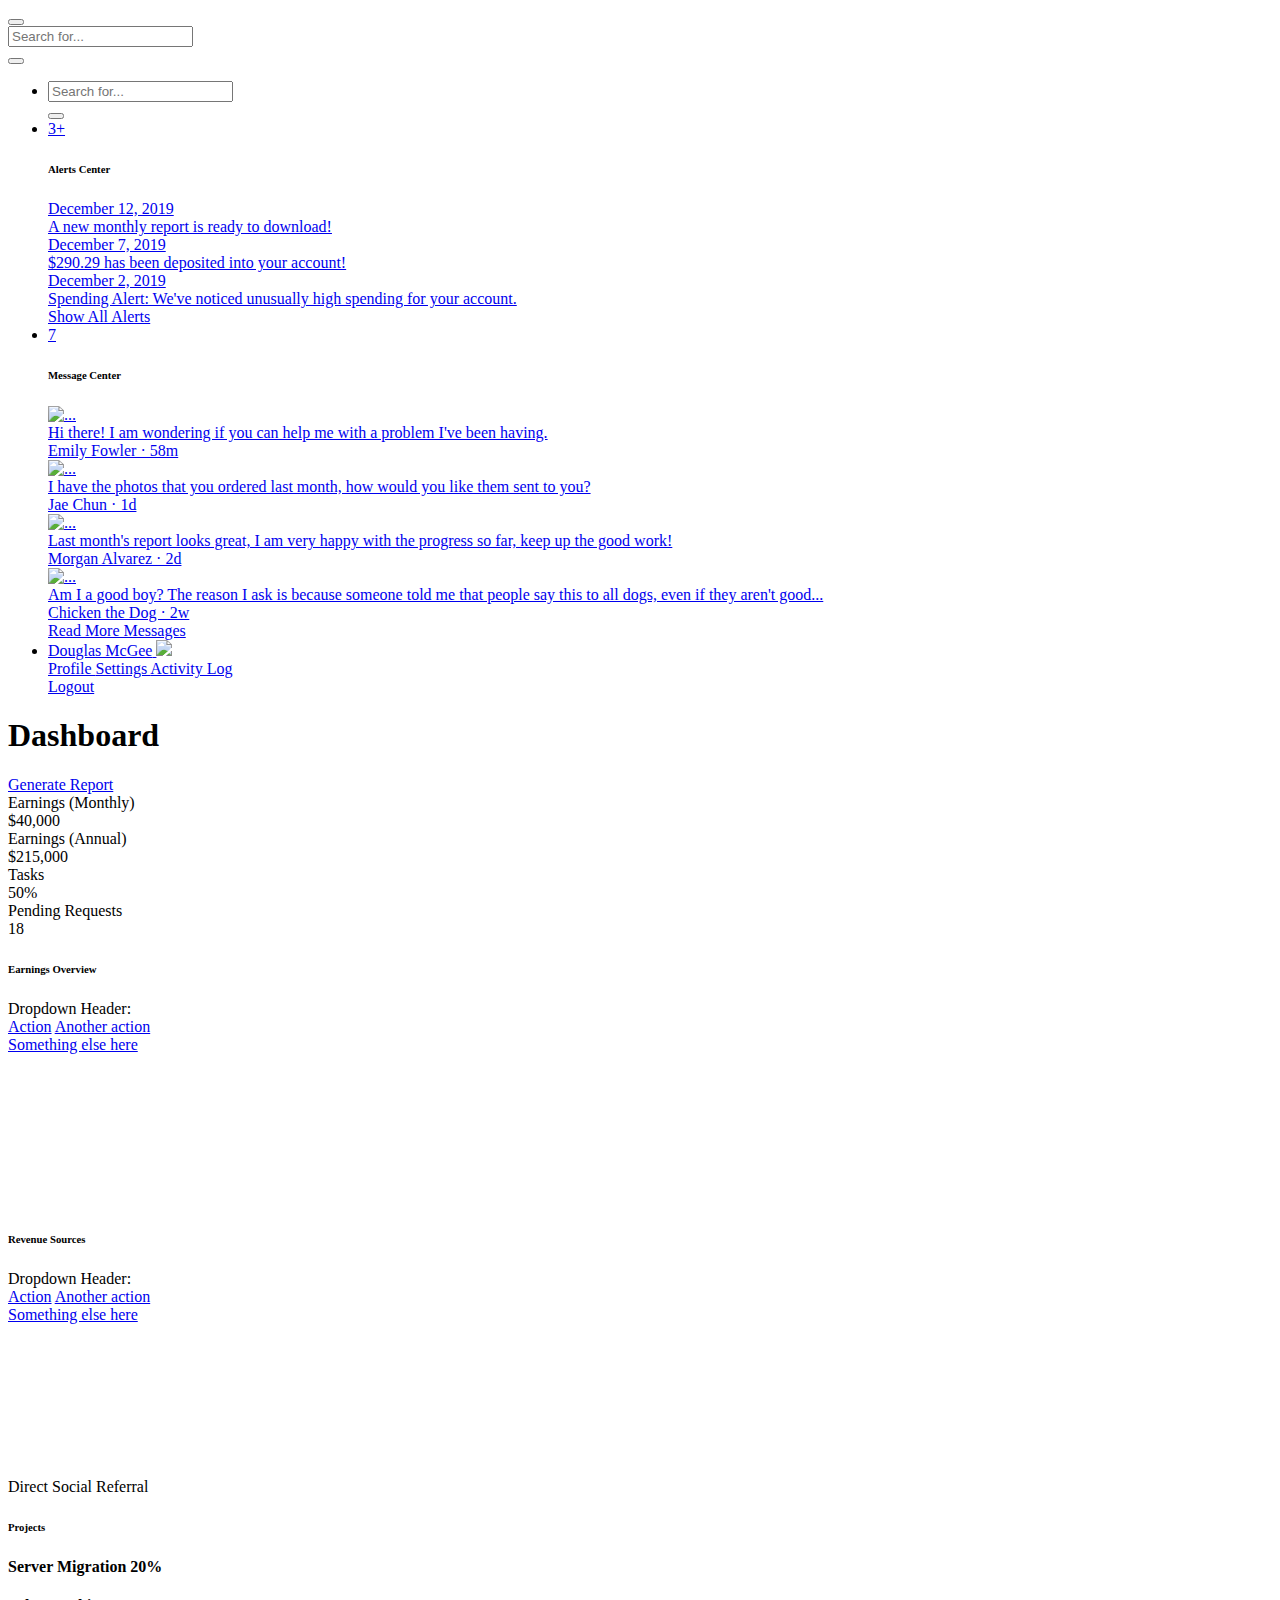
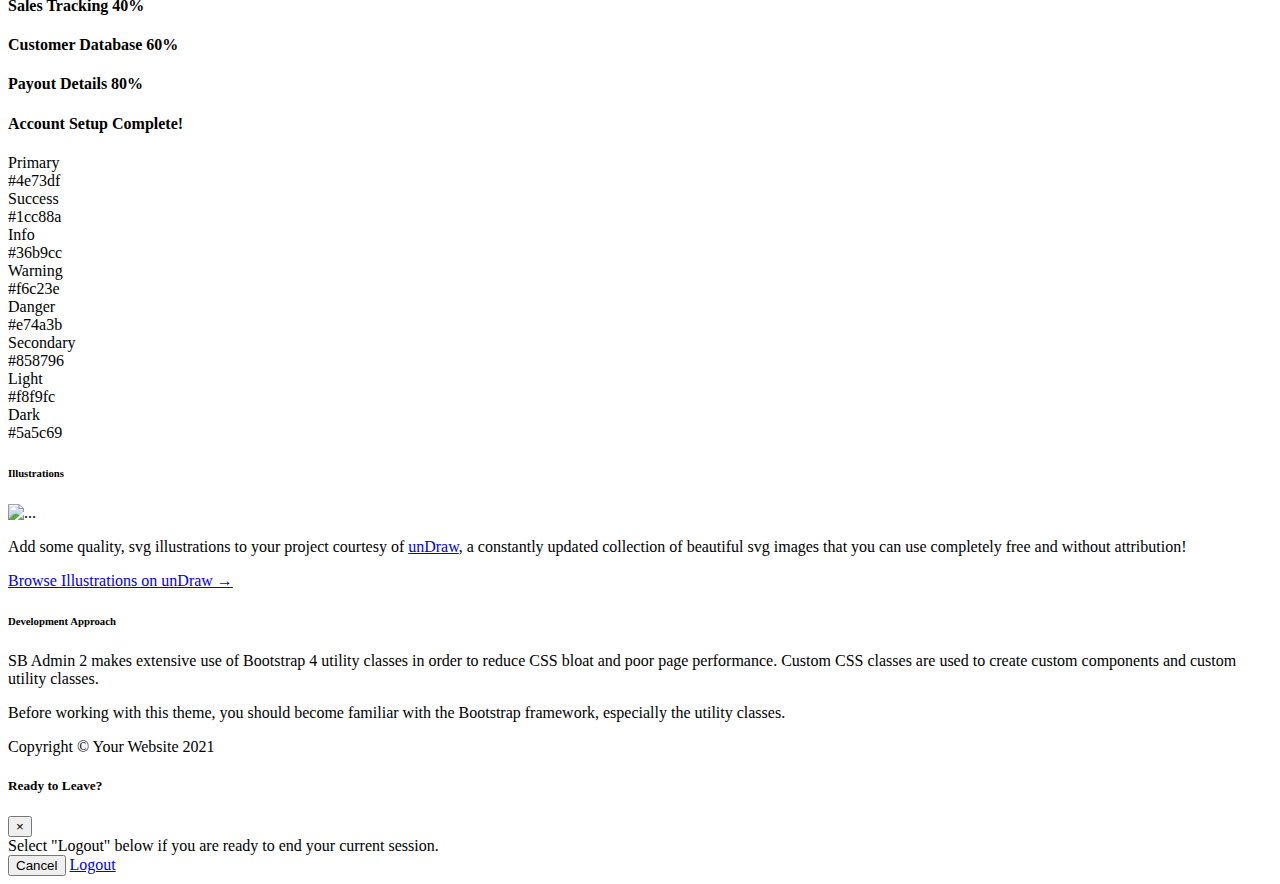
==== commit 42033a91: "pre-alpha v1.1.2 key?" ====
--- a/src/main/resources/templates/index.html
+++ b/src/main/resources/templates/index.html
@@ -2,155 +2,14 @@
 <html lang="en"
     xmlns:th="http://www.thymeleaf.org">
 
-<head th:replace="Fragments/header/header :: header"></head>
+<head th:replace="fragments/header/header :: header"></head>
 
 <body id="page-top">
 
     <!-- Page Wrapper -->
     <div id="wrapper">
 
-        <!-- Sidebar -->
-        <ul class="navbar-nav bg-gradient-primary sidebar sidebar-dark accordion" id="accordionSidebar">
-
-            <!-- Sidebar - Brand -->
-            <a class="sidebar-brand d-flex align-items-center justify-content-center" th:href="@{/v1/app}">
-                <div class="sidebar-brand-icon rotate-n-15">
-                    <i class="fas fa-laugh-wink"></i>
-                </div>
-                <div class="sidebar-brand-text mx-3">Key? <sup>1.0</sup></div>
-            </a>
-
-            <!-- Divider -->
-            <hr class="sidebar-divider my-0">
-
-            <!-- Nav Item - Dashboard -->
-            <li class="nav-item active">
-                <a class="nav-link" th:href="@{/v1/app}">
-                    <i class="fas fa-fw fa-tachometer-alt"></i>
-                    <span>Dashboard</span></a>
-            </li>
-
-            <!-- Divider -->
-            <hr class="sidebar-divider">
-
-            <!-- Heading -->
-            <div class="sidebar-heading">
-                Interface
-            </div>
-
-            <!-- Keys Utils-->
-            <li class="nav-item">
-                <a class="nav-link collapsed" th:href="@{/v1/app}" data-toggle="collapse" data-target="#collapse-keys"
-                   aria-expanded="true" aria-controls="collapseTwo">
-                    <i class="fas fa-fw fa-cog"></i>
-                    <span>Keys</span>
-                </a>
-                <div id="collapse-keys" class="collapse" aria-labelledby="headingTwo" data-parent="#accordionSidebar">
-                    <div class="bg-white py-2 collapse-inner rounded">
-                        <h6 class="collapse-header">Keys tools:</h6>
-                        <div th:each="item : ${items}">
-                            <a class="collapse-item" th:href="@{${item.path}}" th:text="${item.name}"></a>
-                        </div>
-                        <a class="collapse-item" th:href="@{/buttons.html}">Buttons</a>
-                    </div>
-            </li>
-
-
-            <!-- Nav Item - Pages Collapse Menu -->
-            <li class="nav-item">
-                <a class="nav-link collapsed" th:href="@{/v1/app}" data-toggle="collapse" data-target="#collapseTwo"
-                    aria-expanded="true" aria-controls="collapseTwo">
-                    <i class="fas fa-fw fa-cog"></i>
-                    <span>Components</span>
-                </a>
-                <div id="collapseTwo" class="collapse" aria-labelledby="headingTwo" data-parent="#accordionSidebar">
-                    <div class="bg-white py-2 collapse-inner rounded">
-                        <h6 class="collapse-header">Custom Components:</h6>
-                        <a class="collapse-item" th:href="@{buttons.html}">Buttons</a>
-                        <a class="collapse-item" href="cards.html">Cards</a>
-                    </div>
-                </div>
-            </li>
-
-            <!-- Nav Item - Utilities Collapse Menu -->
-            <li class="nav-item">
-                <a class="nav-link collapsed" href="#" data-toggle="collapse" data-target="#collapseUtilities"
-                    aria-expanded="true" aria-controls="collapseUtilities">
-                    <i class="fas fa-fw fa-wrench"></i>
-                    <span>Utilities</span>
-                </a>
-                <div id="collapseUtilities" class="collapse" aria-labelledby="headingUtilities"
-                    data-parent="#accordionSidebar">
-                    <div class="bg-white py-2 collapse-inner rounded">
-                        <h6 class="collapse-header">Custom Utilities:</h6>
-                        <a class="collapse-item" th:href="@{utilities-color.html}">Colors</a>
-                        <a class="collapse-item" th:href="@{utilities-border.html}">Borders</a>
-                        <a class="collapse-item" th:href="@{utilities-animation.html}">Animations</a>
-                        <a class="collapse-item" th:href="@{utilities-other.html}">Other</a>
-                    </div>
-                </div>
-            </li>
-
-            <!-- Divider -->
-            <hr class="sidebar-divider">
-
-            <!-- Heading -->
-            <div class="sidebar-heading">
-                Addons
-            </div>
-
-            <!-- Nav Item - Pages Collapse Menu -->
-            <li class="nav-item">
-                <a class="nav-link collapsed" href="#" data-toggle="collapse" data-target="#collapsePages"
-                    aria-expanded="true" aria-controls="collapsePages">
-                    <i class="fas fa-fw fa-folder"></i>
-                    <span>Pages</span>
-                </a>
-                <div id="collapsePages" class="collapse" aria-labelledby="headingPages" data-parent="#accordionSidebar">
-                    <div class="bg-white py-2 collapse-inner rounded">
-                        <h6 class="collapse-header">Login Screens:</h6>
-                        <a class="collapse-item" th:href="@{login.html}">Login</a>
-                        <a class="collapse-item" th:href="@{register.html}">Register</a>
-                        <a class="collapse-item" th:href="@{forgot-password.html}">Forgot Password</a>
-                        <div class="collapse-divider"></div>
-                        <h6 class="collapse-header">Other Pages:</h6>
-                        <a class="collapse-item" href="404.html">404 Page</a>
-                        <a class="collapse-item" href="blank.html">Blank Page</a>
-                    </div>
-                </div>
-            </li>
-
-            <!-- Nav Item - Charts -->
-            <li class="nav-item">
-                <a class="nav-link" href="charts.html">
-                    <i class="fas fa-fw fa-chart-area"></i>
-                    <span>Charts</span></a>
-            </li>
-
-            <!-- Nav Item - Tables -->
-            <li class="nav-item">
-                <a class="nav-link" href="tables.html">
-                    <i class="fas fa-fw fa-table"></i>
-                    <span>Tables</span></a>
-            </li>
-
-            <!-- Divider -->
-            <hr class="sidebar-divider d-none d-md-block">
-
-            <!-- Sidebar Toggler (Sidebar) -->
-            <div class="text-center d-none d-md-inline">
-                <button class="rounded-circle border-0" id="sidebarToggle"></button>
-            </div>
-
-            <!-- Sidebar Message -->
-            <div class="sidebar-card d-none d-lg-flex">
-                <img class="sidebar-card-illustration mb-2" src="img/undraw_rocket.svg" alt="...">
-                <p class="text-center mb-2"><strong>SB Admin Pro</strong> is packed with premium features, components, and more!</p>
-                <a class="btn btn-success btn-sm" href="https://startbootstrap.com/theme/sb-admin-pro">Upgrade to Pro!</a>
-            </div>
-
-        </ul>
-        <!-- End of Sidebar -->
+        <div th:replace="fragments/sidebar/sidebar :: sidebar"></div>
 
         <!-- Content Wrapper -->
         <div id="content-wrapper" class="d-flex flex-column">
@@ -737,22 +596,7 @@
         </div>
     </div>
 
-    <!-- Bootstrap core JavaScript-->
-    <script th:src="@{/vendor/jquery/jquery.min.js}"></script>
-    <script th:src="@{/vendor/bootstrap/js/bootstrap.bundle.min.js}"></script>
-
-    <!-- Core plugin JavaScript-->
-    <script th:src="@{/vendor/jquery-easing/jquery.easing.min.js}"></script>
-
-    <!-- Custom scripts for all pages-->
-    <script th:src="@{/js/sb-admin-2.min.js}"></script>
-
-    <!-- Page level plugins -->
-    <script th:src="@{/vendor/chart.js/Chart.min.js}"></script>
-
-    <!-- Page level custom scripts -->
-    <script th:src="@{/js/demo/chart-area-demo.js}"></script>
-    <script th:src="@{/js/demo/chart-pie-demo.js}"></script>
+    <div th:replace="fragments/footer/footer :: all-js-scripts"></div>
 
 </body>
 
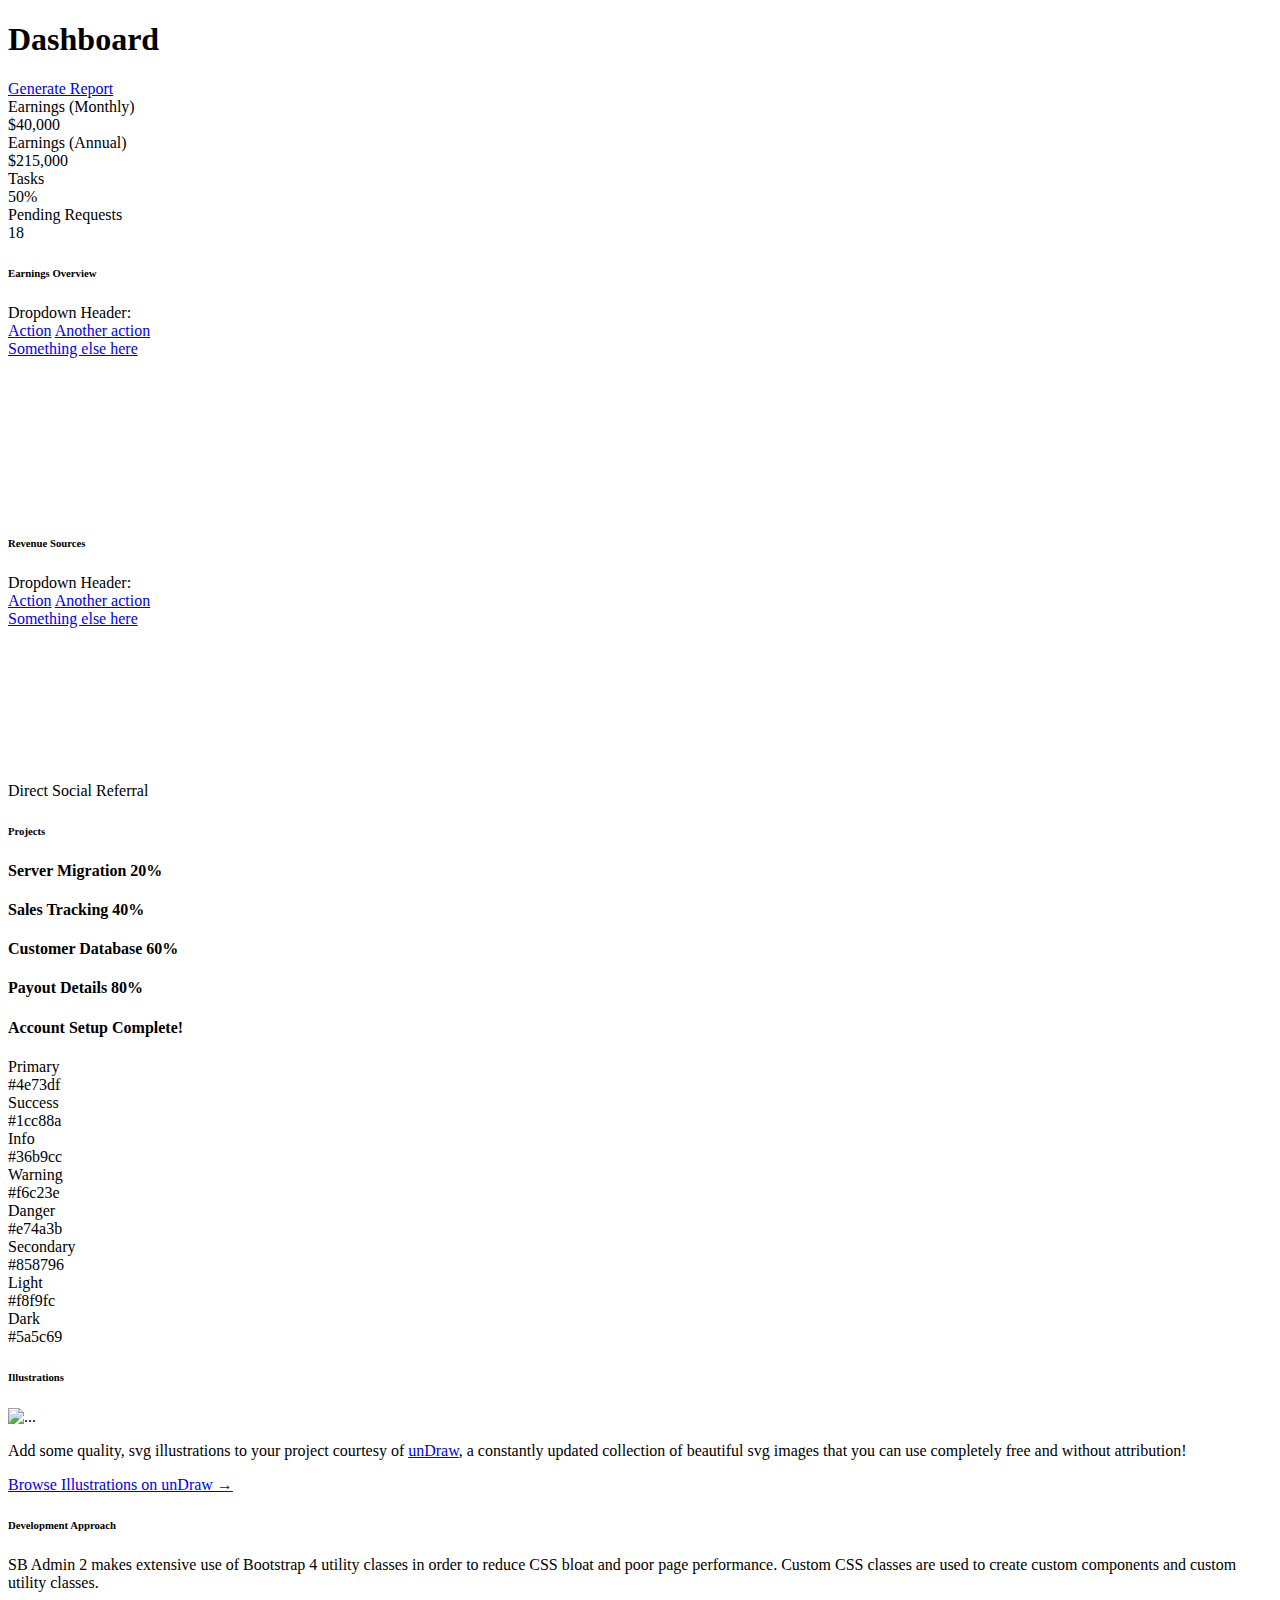
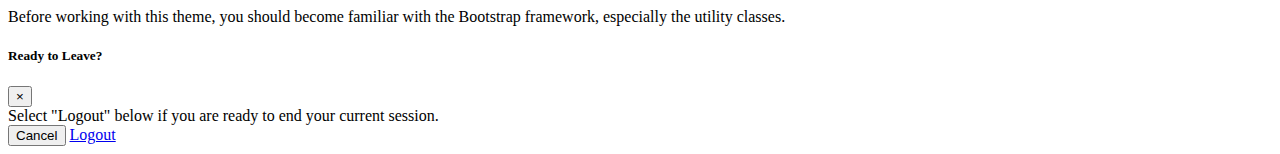
==== commit 2127af01: "Getting security to Login" ====
--- a/src/main/resources/templates/index.html
+++ b/src/main/resources/templates/index.html
@@ -18,207 +18,7 @@
             <div id="content">
 
                 <!-- Topbar -->
-                <nav class="navbar navbar-expand navbar-light bg-white topbar mb-4 static-top shadow">
-
-                    <!-- Sidebar Toggle (Topbar) -->
-                    <button id="sidebarToggleTop" class="btn btn-link d-md-none rounded-circle mr-3">
-                        <i class="fa fa-bars"></i>
-                    </button>
-
-                    <!-- Topbar Search -->
-                    <form
-                        class="d-none d-sm-inline-block form-inline mr-auto ml-md-3 my-2 my-md-0 mw-100 navbar-search">
-                        <div class="input-group">
-                            <input type="text" class="form-control bg-light border-0 small" placeholder="Search for..."
-                                aria-label="Search" aria-describedby="basic-addon2">
-                            <div class="input-group-append">
-                                <button class="btn btn-primary" type="button">
-                                    <i class="fas fa-search fa-sm"></i>
-                                </button>
-                            </div>
-                        </div>
-                    </form>
-
-                    <!-- Topbar Navbar -->
-                    <ul class="navbar-nav ml-auto">
-
-                        <!-- Nav Item - Search Dropdown (Visible Only XS) -->
-                        <li class="nav-item dropdown no-arrow d-sm-none">
-                            <a class="nav-link dropdown-toggle" href="#" id="searchDropdown" role="button"
-                                data-toggle="dropdown" aria-haspopup="true" aria-expanded="false">
-                                <i class="fas fa-search fa-fw"></i>
-                            </a>
-                            <!-- Dropdown - Messages -->
-                            <div class="dropdown-menu dropdown-menu-right p-3 shadow animated--grow-in"
-                                aria-labelledby="searchDropdown">
-                                <form class="form-inline mr-auto w-100 navbar-search">
-                                    <div class="input-group">
-                                        <input type="text" class="form-control bg-light border-0 small"
-                                            placeholder="Search for..." aria-label="Search"
-                                            aria-describedby="basic-addon2">
-                                        <div class="input-group-append">
-                                            <button class="btn btn-primary" type="button">
-                                                <i class="fas fa-search fa-sm"></i>
-                                            </button>
-                                        </div>
-                                    </div>
-                                </form>
-                            </div>
-                        </li>
-
-                        <!-- Nav Item - Alerts -->
-                        <li class="nav-item dropdown no-arrow mx-1">
-                            <a class="nav-link dropdown-toggle" href="#" id="alertsDropdown" role="button"
-                                data-toggle="dropdown" aria-haspopup="true" aria-expanded="false">
-                                <i class="fas fa-bell fa-fw"></i>
-                                <!-- Counter - Alerts -->
-                                <span class="badge badge-danger badge-counter">3+</span>
-                            </a>
-                            <!-- Dropdown - Alerts -->
-                            <div class="dropdown-list dropdown-menu dropdown-menu-right shadow animated--grow-in"
-                                aria-labelledby="alertsDropdown">
-                                <h6 class="dropdown-header">
-                                    Alerts Center
-                                </h6>
-                                <a class="dropdown-item d-flex align-items-center" href="#">
-                                    <div class="mr-3">
-                                        <div class="icon-circle bg-primary">
-                                            <i class="fas fa-file-alt text-white"></i>
-                                        </div>
-                                    </div>
-                                    <div>
-                                        <div class="small text-gray-500">December 12, 2019</div>
-                                        <span class="font-weight-bold">A new monthly report is ready to download!</span>
-                                    </div>
-                                </a>
-                                <a class="dropdown-item d-flex align-items-center" href="#">
-                                    <div class="mr-3">
-                                        <div class="icon-circle bg-success">
-                                            <i class="fas fa-donate text-white"></i>
-                                        </div>
-                                    </div>
-                                    <div>
-                                        <div class="small text-gray-500">December 7, 2019</div>
-                                        $290.29 has been deposited into your account!
-                                    </div>
-                                </a>
-                                <a class="dropdown-item d-flex align-items-center" href="#">
-                                    <div class="mr-3">
-                                        <div class="icon-circle bg-warning">
-                                            <i class="fas fa-exclamation-triangle text-white"></i>
-                                        </div>
-                                    </div>
-                                    <div>
-                                        <div class="small text-gray-500">December 2, 2019</div>
-                                        Spending Alert: We've noticed unusually high spending for your account.
-                                    </div>
-                                </a>
-                                <a class="dropdown-item text-center small text-gray-500" href="#">Show All Alerts</a>
-                            </div>
-                        </li>
-
-                        <!-- Nav Item - Messages -->
-                        <li class="nav-item dropdown no-arrow mx-1">
-                            <a class="nav-link dropdown-toggle" href="#" id="messagesDropdown" role="button"
-                                data-toggle="dropdown" aria-haspopup="true" aria-expanded="false">
-                                <i class="fas fa-envelope fa-fw"></i>
-                                <!-- Counter - Messages -->
-                                <span class="badge badge-danger badge-counter">7</span>
-                            </a>
-                            <!-- Dropdown - Messages -->
-                            <div class="dropdown-list dropdown-menu dropdown-menu-right shadow animated--grow-in"
-                                aria-labelledby="messagesDropdown">
-                                <h6 class="dropdown-header">
-                                    Message Center
-                                </h6>
-                                <a class="dropdown-item d-flex align-items-center" href="#">
-                                    <div class="dropdown-list-image mr-3">
-                                        <img class="rounded-circle" src="img/undraw_profile_1.svg"
-                                            alt="...">
-                                        <div class="status-indicator bg-success"></div>
-                                    </div>
-                                    <div class="font-weight-bold">
-                                        <div class="text-truncate">Hi there! I am wondering if you can help me with a
-                                            problem I've been having.</div>
-                                        <div class="small text-gray-500">Emily Fowler · 58m</div>
-                                    </div>
-                                </a>
-                                <a class="dropdown-item d-flex align-items-center" href="#">
-                                    <div class="dropdown-list-image mr-3">
-                                        <img class="rounded-circle" src="img/undraw_profile_2.svg"
-                                            alt="...">
-                                        <div class="status-indicator"></div>
-                                    </div>
-                                    <div>
-                                        <div class="text-truncate">I have the photos that you ordered last month, how
-                                            would you like them sent to you?</div>
-                                        <div class="small text-gray-500">Jae Chun · 1d</div>
-                                    </div>
-                                </a>
-                                <a class="dropdown-item d-flex align-items-center" href="#">
-                                    <div class="dropdown-list-image mr-3">
-                                        <img class="rounded-circle" src="img/undraw_profile_3.svg"
-                                            alt="...">
-                                        <div class="status-indicator bg-warning"></div>
-                                    </div>
-                                    <div>
-                                        <div class="text-truncate">Last month's report looks great, I am very happy with
-                                            the progress so far, keep up the good work!</div>
-                                        <div class="small text-gray-500">Morgan Alvarez · 2d</div>
-                                    </div>
-                                </a>
-                                <a class="dropdown-item d-flex align-items-center" href="#">
-                                    <div class="dropdown-list-image mr-3">
-                                        <img class="rounded-circle" src="https://source.unsplash.com/Mv9hjnEUHR4/60x60"
-                                            alt="...">
-                                        <div class="status-indicator bg-success"></div>
-                                    </div>
-                                    <div>
-                                        <div class="text-truncate">Am I a good boy? The reason I ask is because someone
-                                            told me that people say this to all dogs, even if they aren't good...</div>
-                                        <div class="small text-gray-500">Chicken the Dog · 2w</div>
-                                    </div>
-                                </a>
-                                <a class="dropdown-item text-center small text-gray-500" href="#">Read More Messages</a>
-                            </div>
-                        </li>
-
-                        <div class="topbar-divider d-none d-sm-block"></div>
-
-                        <!-- Nav Item - User Information -->
-                        <li class="nav-item dropdown no-arrow">
-                            <a class="nav-link dropdown-toggle" href="#" id="userDropdown" role="button"
-                                data-toggle="dropdown" aria-haspopup="true" aria-expanded="false">
-                                <span class="mr-2 d-none d-lg-inline text-gray-600 small">Douglas McGee</span>
-                                <img class="img-profile rounded-circle"
-                                    src="img/undraw_profile.svg">
-                            </a>
-                            <!-- Dropdown - User Information -->
-                            <div class="dropdown-menu dropdown-menu-right shadow animated--grow-in"
-                                aria-labelledby="userDropdown">
-                                <a class="dropdown-item" href="#">
-                                    <i class="fas fa-user fa-sm fa-fw mr-2 text-gray-400"></i>
-                                    Profile
-                                </a>
-                                <a class="dropdown-item" href="#">
-                                    <i class="fas fa-cogs fa-sm fa-fw mr-2 text-gray-400"></i>
-                                    Settings
-                                </a>
-                                <a class="dropdown-item" href="#">
-                                    <i class="fas fa-list fa-sm fa-fw mr-2 text-gray-400"></i>
-                                    Activity Log
-                                </a>
-                                <div class="dropdown-divider"></div>
-                                <a class="dropdown-item" href="#" data-toggle="modal" data-target="#logoutModal">
-                                    <i class="fas fa-sign-out-alt fa-sm fa-fw mr-2 text-gray-400"></i>
-                                    Logout
-                                </a>
-                            </div>
-                        </li>
-
-                    </ul>
-
-                </nav>
+               <div th:replace="fragments/topbar/topbar :: topbar"></div>
                 <!-- End of Topbar -->
 
                 <!-- Begin Page Content -->
@@ -556,13 +356,7 @@
             <!-- End of Main Content -->
 
             <!-- Footer -->
-            <footer class="sticky-footer bg-white">
-                <div class="container my-auto">
-                    <div class="copyright text-center my-auto">
-                        <span>Copyright &copy; Your Website 2021</span>
-                    </div>
-                </div>
-            </footer>
+            <div th:replace="fragments/footer/footer :: footer"></div>
             <!-- End of Footer -->
 
         </div>
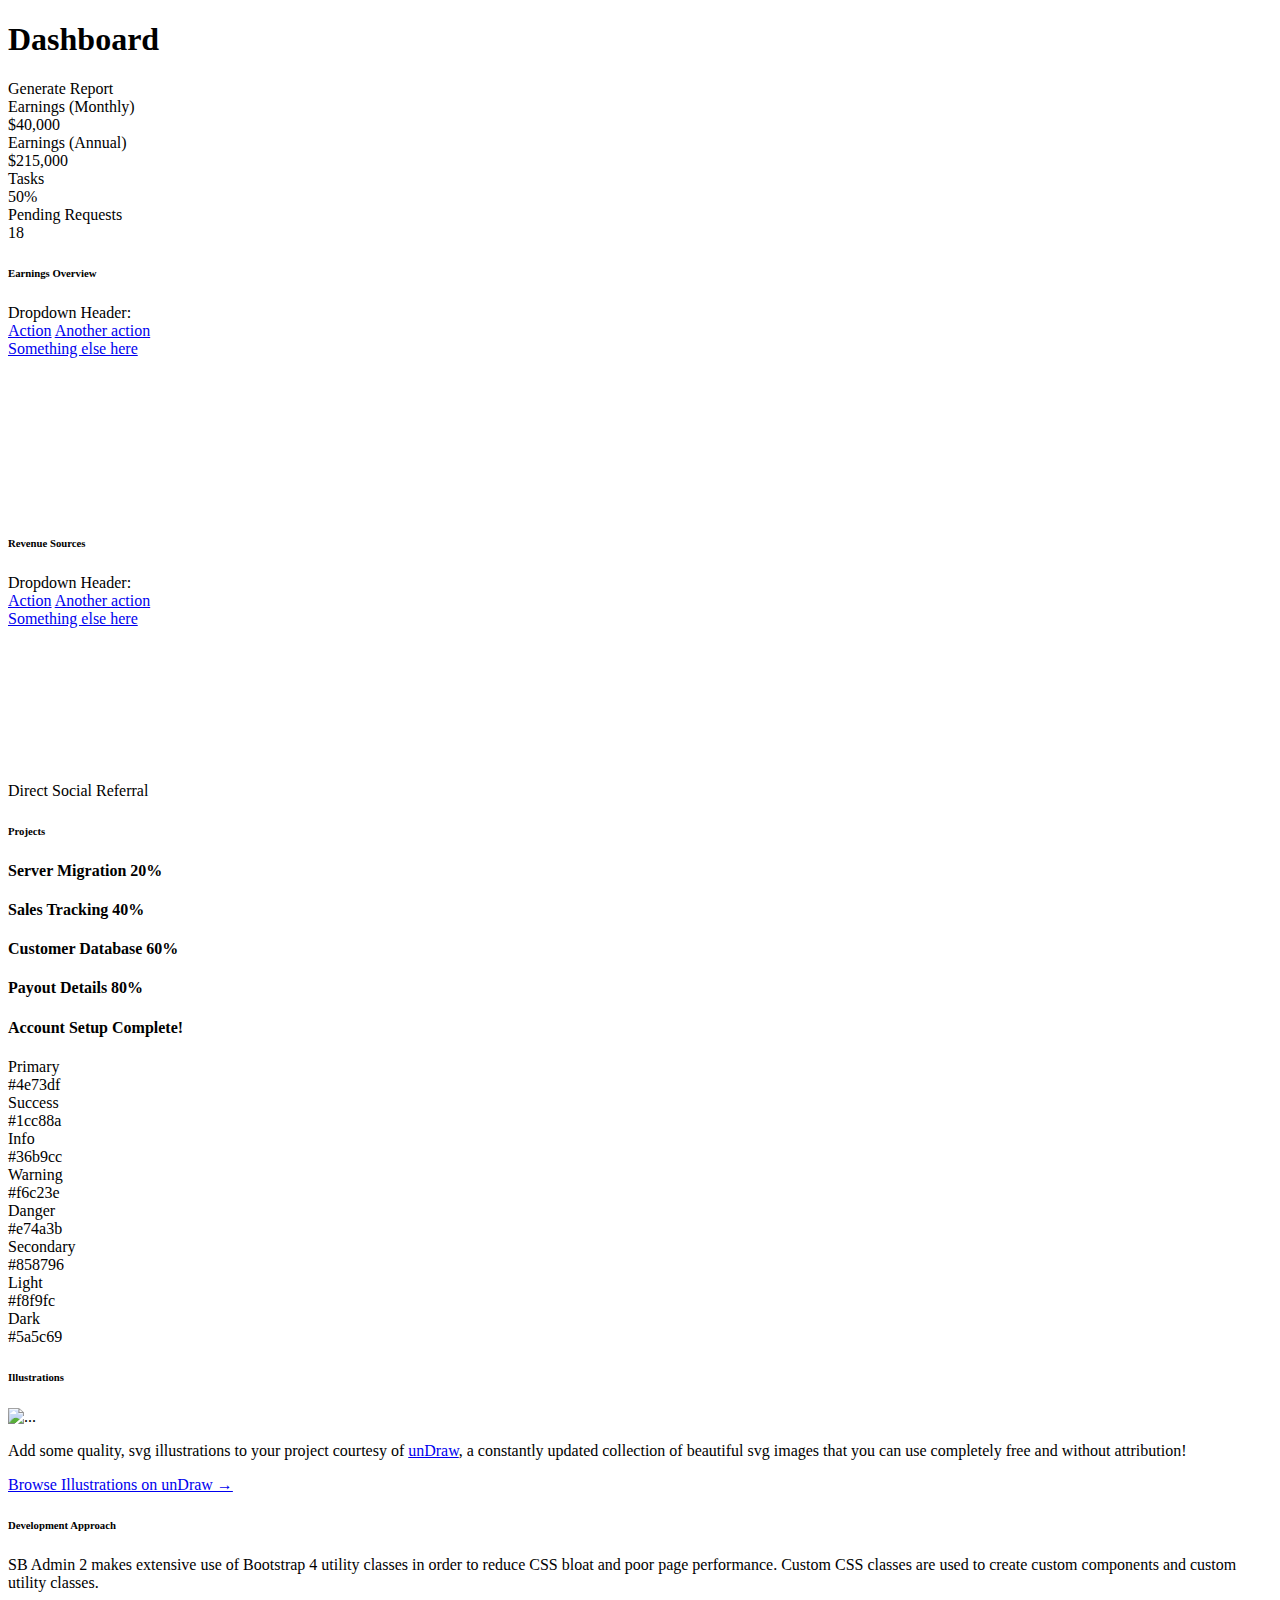
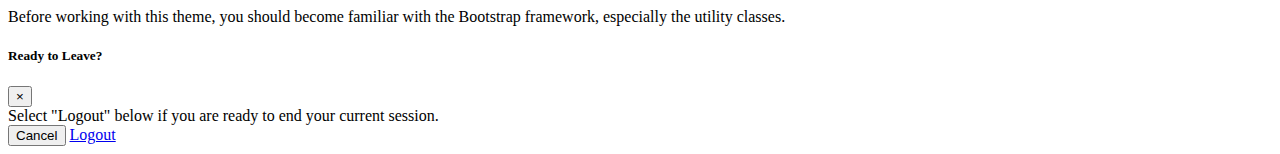
==== commit 3022ce5c: "adding register password" ====
--- a/src/main/resources/templates/index.html
+++ b/src/main/resources/templates/index.html
@@ -27,7 +27,7 @@
                     <!-- Page Heading -->
                     <div class="d-sm-flex align-items-center justify-content-between mb-4">
                         <h1 class="h3 mb-0 text-gray-800">Dashboard</h1>
-                        <a href="#" class="d-none d-sm-inline-block btn btn-sm btn-primary shadow-sm"><i
+                        <a th:href="@{/v1/app/dashboard}" class="d-none d-sm-inline-block btn btn-sm btn-primary shadow-sm"><i
                                 class="fas fa-download fa-sm text-white-50"></i> Generate Report</a>
                     </div>
 
